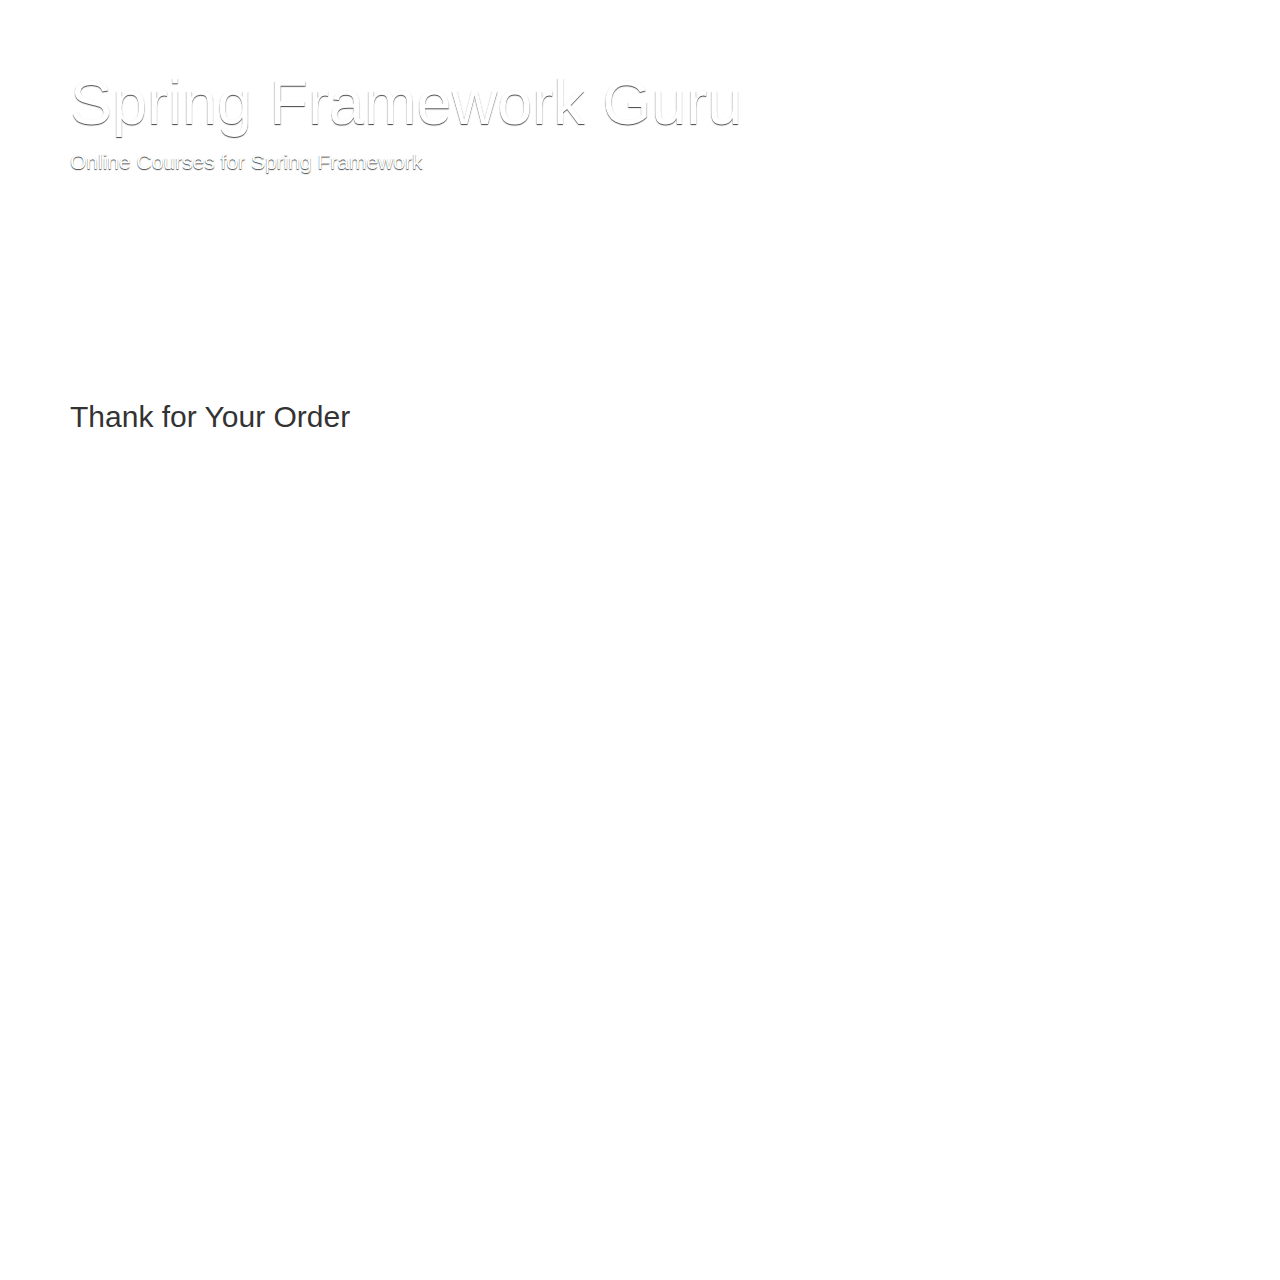
==== src/main/resources/templates/checkout_complete.html @ 22513668 "Spring MVC Validation Messages (my solutions) (46-50)" ====
<!DOCTYPE html>
<html lang="en" xmlns="http://www.w3.org/1999/xhtml"
      xmlns:th="http://www.thymeleaf.org">
<head>
    <meta charset="UTF-8">
    <title th:text="#{index.page.title}">Page Title</title>
    <!-- Latest compiled and minified CSS -->
    <link rel="stylesheet" href="https://stackpath.bootstrapcdn.com/bootstrap/3.4.1/css/bootstrap.min.css"
          th:href="@{/webjars/bootstrap/3.4.1/css/bootstrap.min.css}"
          integrity="sha384-HSMxcRTRxnN+Bdg0JdbxYKrThecOKuH5zCYotlSAcp1+c8xmyTe9GYg1l9a69psu" crossorigin="anonymous">

    <!-- Latest compiled and minified JavaScript -->
    <script src="https://stackpath.bootstrapcdn.com/bootstrap/3.4.1/js/bootstrap.min.js"
            th:src="@{/webjars/bootstrap/3.4.1/js/bootstrap.min.js}"
            integrity="sha384-aJ21OjlMXNL5UyIl/XNwTMqvzeRMZH2w8c5cRVpzpU8Y5bApTppSuUkhZXN0VxHd"
            crossorigin="anonymous"></script>
    <!-- jQuery (necessary for Bootstrap's JavaScript plugins) -->
    <script src="https://code.jquery.com/jquery-1.12.4.min.js"
            th:src="@{/webjars/jquery/1.12.4/jquery.min.js}"
            integrity="sha384-nvAa0+6Qg9clwYCGGPpDQLVpLNn0fRaROjHqs13t4Ggj3Ez50XnGQqc/r8MhnRDZ"
            crossorigin="anonymous"></script>

    <link th:href="@{/css/custom.css}" rel="stylesheet" media="screen">
    <style th:remove="all">
        .jumbotron {
            background: url('https://d2vvqscadf4c1f.cloudfront.net/rGIBmJUAT46UuLPwXo3K_Fedora_Core_Ultimate2.jpg') no-repeat center center;
            height: 350px;
            color: white;
            text-shadow: #444 0 1px 1px;
        }

        body {
            color: #2b3636;
            font-family: "Proxima";
        }

        body {
            color: #333;
            font-family: "Helvetica Neue", Helvetica, Arial, sans-serif;
            font-size: 14px;
            line-height: 1.42857;
        }

        .row {
            margin-left: -15px;
            margin-right: -15px;
        }

        *::before, *::after {
            box-sizing: border-box;
        }

        *::before, *::after {
            box-sizing: border-box;
        }

        .view-directory .course-listing {
            background-color: rgba(255, 255, 255, 0.7);
        }

        .course-listing {
            background-color: #f7f7f7;
            border: 1px solid #f1f3f0;
            border-radius: 9px;
            box-shadow: 0 1px #f1f3f0;
            cursor: pointer;
            height: 390px;
            margin-bottom: 50px;
            padding: 0;
        }

        * {
            box-sizing: border-box;
        }

        .course-listing .course-box-image-container {
            max-height: 208px;
            overflow: hidden;
        }

        .course-listing .course-box-image-container .course-box-image {
            border-bottom: 1px solid #ededed;
            border-top-left-radius: 9px;
            border-top-right-radius: 9px;
            display: block;
            margin: auto;
            width: 100%;
        }

        img {
            vertical-align: middle;
        }

        img {
            border: 0 none;
        }

        .img-face {
            height: 30px;
        }

        .course-listing .course-listing-title {
            color: #6cb44a;
            font-size: 18px;
            font-weight: bold;
            line-height: 25px;
            max-height: 70px;
            overflow: hidden;
            padding: 16px 16px 4px;
        }

        .course-listing .course-listing-subtitle {
            color: #586f6f;
            font-size: 14px;
            font-weight: 200;
            max-height: 65px;
            overflow: hidden;
            padding: 5px 16px;
        }

        .course-listing .course-listing-extra-info .course-price {
            color: #6eae50 !important;
            font-size: 15px;
            font-weight: bold;
            line-height: 34px;
            padding-right: 10px;
            text-align: right;
        }

        .course-listing .course-listing-extra-info .course-author-name {
            font-size: 15px;
            font-weight: 200;
            line-height: 30px;
            max-height: 30px;
            overflow: hidden;
            padding-left: 5px;
        }

        .course-listing .course-listing-extra-info .course-bundle {
            font-size: 15px;
            font-weight: 200;
            line-height: 30px;
        }
    </style>

</head>
<body>
<div class="jumbotron" th:replace="fragments/header_jumbotron :: jumbotron">
    <div class="container">
        <h1>Spring Framework Guru</h1>
        <p class="lead">Online Courses for Spring Framework</p>
    </div>
</div>

<div class="container" style="height: 100vh;">
    <div class="row col-md-12">
            <h2>Thank for Your Order</h2>
    </div>



</body>
</html>
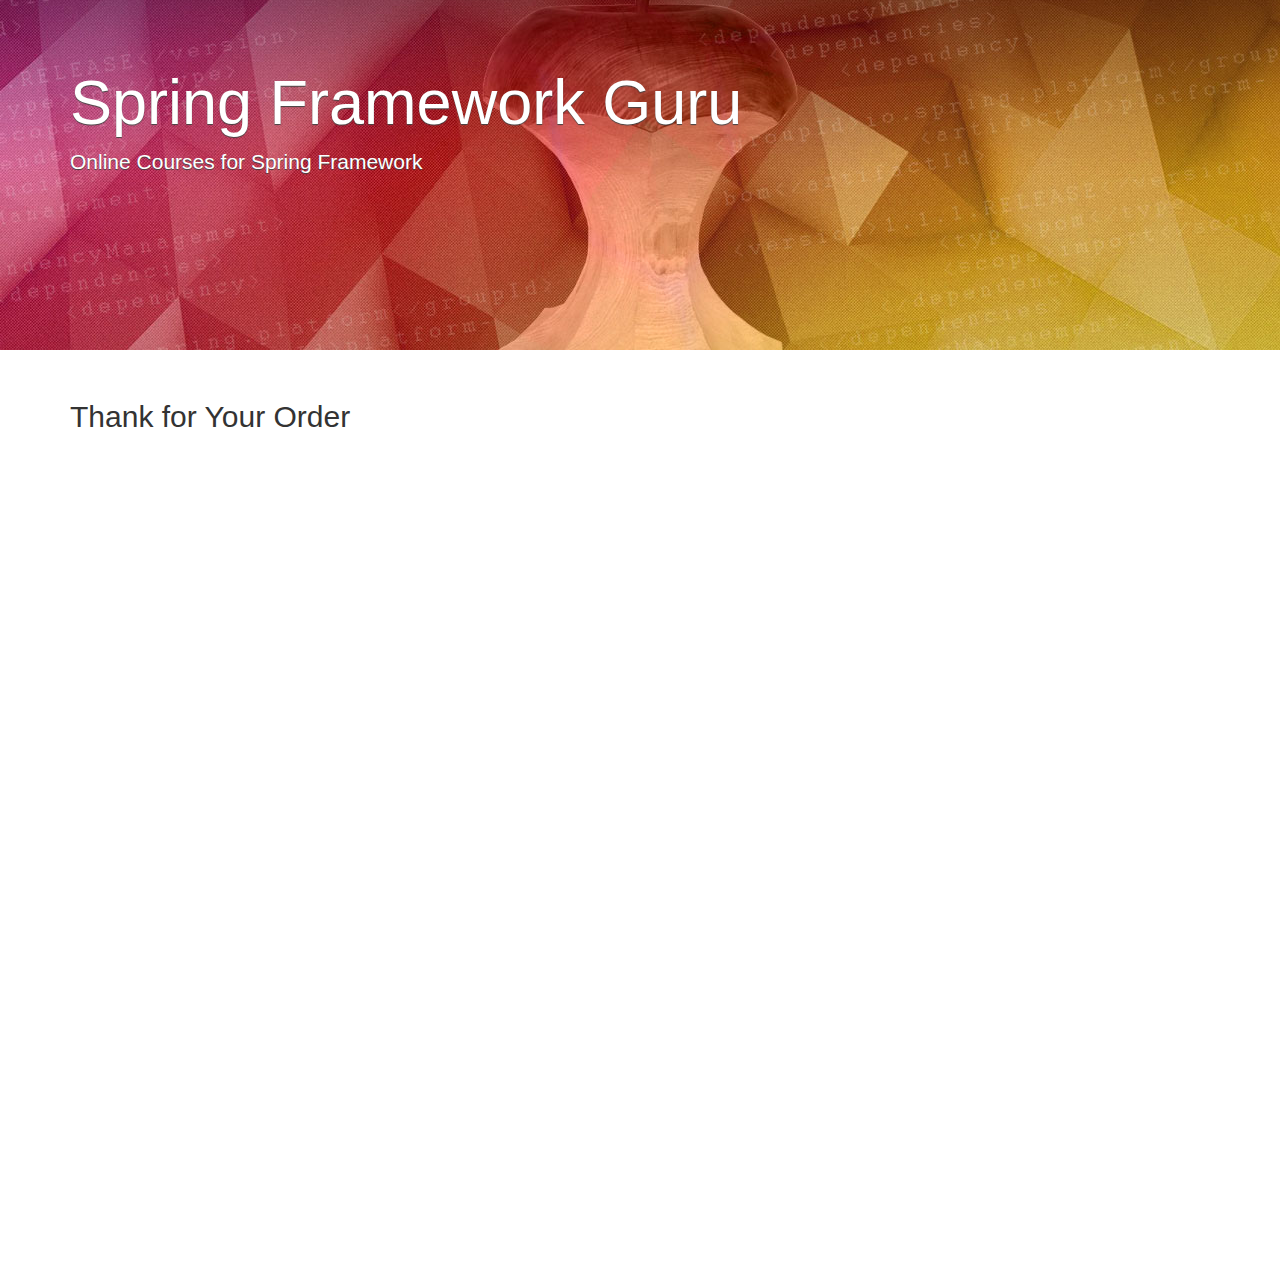
==== commit 5f8f909f: "replace style section from all html files with link to css. closes #9" ====
--- a/src/main/resources/templates/checkout_complete.html
+++ b/src/main/resources/templates/checkout_complete.html
@@ -20,128 +20,7 @@
             integrity="sha384-nvAa0+6Qg9clwYCGGPpDQLVpLNn0fRaROjHqs13t4Ggj3Ez50XnGQqc/r8MhnRDZ"
             crossorigin="anonymous"></script>
 
-    <link th:href="@{/css/custom.css}" rel="stylesheet" media="screen">
-    <style th:remove="all">
-        .jumbotron {
-            background: url('https://d2vvqscadf4c1f.cloudfront.net/rGIBmJUAT46UuLPwXo3K_Fedora_Core_Ultimate2.jpg') no-repeat center center;
-            height: 350px;
-            color: white;
-            text-shadow: #444 0 1px 1px;
-        }
-
-        body {
-            color: #2b3636;
-            font-family: "Proxima";
-        }
-
-        body {
-            color: #333;
-            font-family: "Helvetica Neue", Helvetica, Arial, sans-serif;
-            font-size: 14px;
-            line-height: 1.42857;
-        }
-
-        .row {
-            margin-left: -15px;
-            margin-right: -15px;
-        }
-
-        *::before, *::after {
-            box-sizing: border-box;
-        }
-
-        *::before, *::after {
-            box-sizing: border-box;
-        }
-
-        .view-directory .course-listing {
-            background-color: rgba(255, 255, 255, 0.7);
-        }
-
-        .course-listing {
-            background-color: #f7f7f7;
-            border: 1px solid #f1f3f0;
-            border-radius: 9px;
-            box-shadow: 0 1px #f1f3f0;
-            cursor: pointer;
-            height: 390px;
-            margin-bottom: 50px;
-            padding: 0;
-        }
-
-        * {
-            box-sizing: border-box;
-        }
-
-        .course-listing .course-box-image-container {
-            max-height: 208px;
-            overflow: hidden;
-        }
-
-        .course-listing .course-box-image-container .course-box-image {
-            border-bottom: 1px solid #ededed;
-            border-top-left-radius: 9px;
-            border-top-right-radius: 9px;
-            display: block;
-            margin: auto;
-            width: 100%;
-        }
-
-        img {
-            vertical-align: middle;
-        }
-
-        img {
-            border: 0 none;
-        }
-
-        .img-face {
-            height: 30px;
-        }
-
-        .course-listing .course-listing-title {
-            color: #6cb44a;
-            font-size: 18px;
-            font-weight: bold;
-            line-height: 25px;
-            max-height: 70px;
-            overflow: hidden;
-            padding: 16px 16px 4px;
-        }
-
-        .course-listing .course-listing-subtitle {
-            color: #586f6f;
-            font-size: 14px;
-            font-weight: 200;
-            max-height: 65px;
-            overflow: hidden;
-            padding: 5px 16px;
-        }
-
-        .course-listing .course-listing-extra-info .course-price {
-            color: #6eae50 !important;
-            font-size: 15px;
-            font-weight: bold;
-            line-height: 34px;
-            padding-right: 10px;
-            text-align: right;
-        }
-
-        .course-listing .course-listing-extra-info .course-author-name {
-            font-size: 15px;
-            font-weight: 200;
-            line-height: 30px;
-            max-height: 30px;
-            overflow: hidden;
-            padding-left: 5px;
-        }
-
-        .course-listing .course-listing-extra-info .course-bundle {
-            font-size: 15px;
-            font-weight: 200;
-            line-height: 30px;
-        }
-    </style>
+    <link th:href="@{/css/custom.css}" href="../static/css/custom.css" rel="stylesheet" media="screen">
 
 </head>
 <body>
--- a/src/main/resources/static/css/custom.css
+++ b/src/main/resources/static/css/custom.css
@@ -0,0 +1,119 @@
+.jumbotron {
+    background: url('../images/SpringCoreJumbotron.jpg') no-repeat center center;
+    height: 350px;
+    color: white;
+    text-shadow: #444 0 1px 1px;
+}
+
+body {
+    color: #2b3636;
+    font-family: "Proxima";
+}
+
+body {
+    color: #333;
+    font-family: "Helvetica Neue", Helvetica, Arial, sans-serif;
+    font-size: 14px;
+    line-height: 1.42857;
+}
+
+.row {
+    margin-left: -15px;
+    margin-right: -15px;
+}
+
+*::before, *::after {
+    box-sizing: border-box;
+}
+
+*::before, *::after {
+    box-sizing: border-box;
+}
+
+.view-directory .course-listing {
+    background-color: rgba(255, 255, 255, 0.7);
+}
+
+.course-listing {
+    background-color: #f7f7f7;
+    border: 1px solid #f1f3f0;
+    border-radius: 9px;
+    box-shadow: 0 1px #f1f3f0;
+    cursor: pointer;
+    height: 390px;
+    margin-bottom: 50px;
+    padding: 0;
+}
+
+* {
+    box-sizing: border-box;
+}
+
+.course-listing .course-box-image-container {
+    max-height: 208px;
+    overflow: hidden;
+}
+
+.course-listing .course-box-image-container .course-box-image {
+    border-bottom: 1px solid #ededed;
+    border-top-left-radius: 9px;
+    border-top-right-radius: 9px;
+    display: block;
+    margin: auto;
+    width: 100%;
+}
+
+img {
+    vertical-align: middle;
+}
+
+img {
+    border: 0 none;
+}
+
+.img-face{
+    height: 30px;
+}
+
+.course-listing .course-listing-title {
+    color: #6cb44a;
+    font-size: 18px;
+    font-weight: bold;
+    line-height: 25px;
+    max-height: 70px;
+    overflow: hidden;
+    padding: 16px 16px 4px;
+}
+
+.course-listing .course-listing-subtitle {
+    color: #586f6f;
+    font-size: 14px;
+    font-weight: 200;
+    max-height: 65px;
+    overflow: hidden;
+    padding: 5px 16px;
+}
+
+.course-listing .course-listing-extra-info .course-price {
+    color: #6eae50 !important;
+    font-size: 15px;
+    font-weight: bold;
+    line-height: 34px;
+    padding-right: 10px;
+    text-align: right;
+}
+
+.course-listing .course-listing-extra-info .course-author-name {
+    font-size: 15px;
+    font-weight: 200;
+    line-height: 30px;
+    max-height: 30px;
+    overflow: hidden;
+    padding-left: 5px;
+}
+
+.course-listing .course-listing-extra-info .course-bundle {
+    font-size: 15px;
+    font-weight: 200;
+    line-height: 30px;
+}
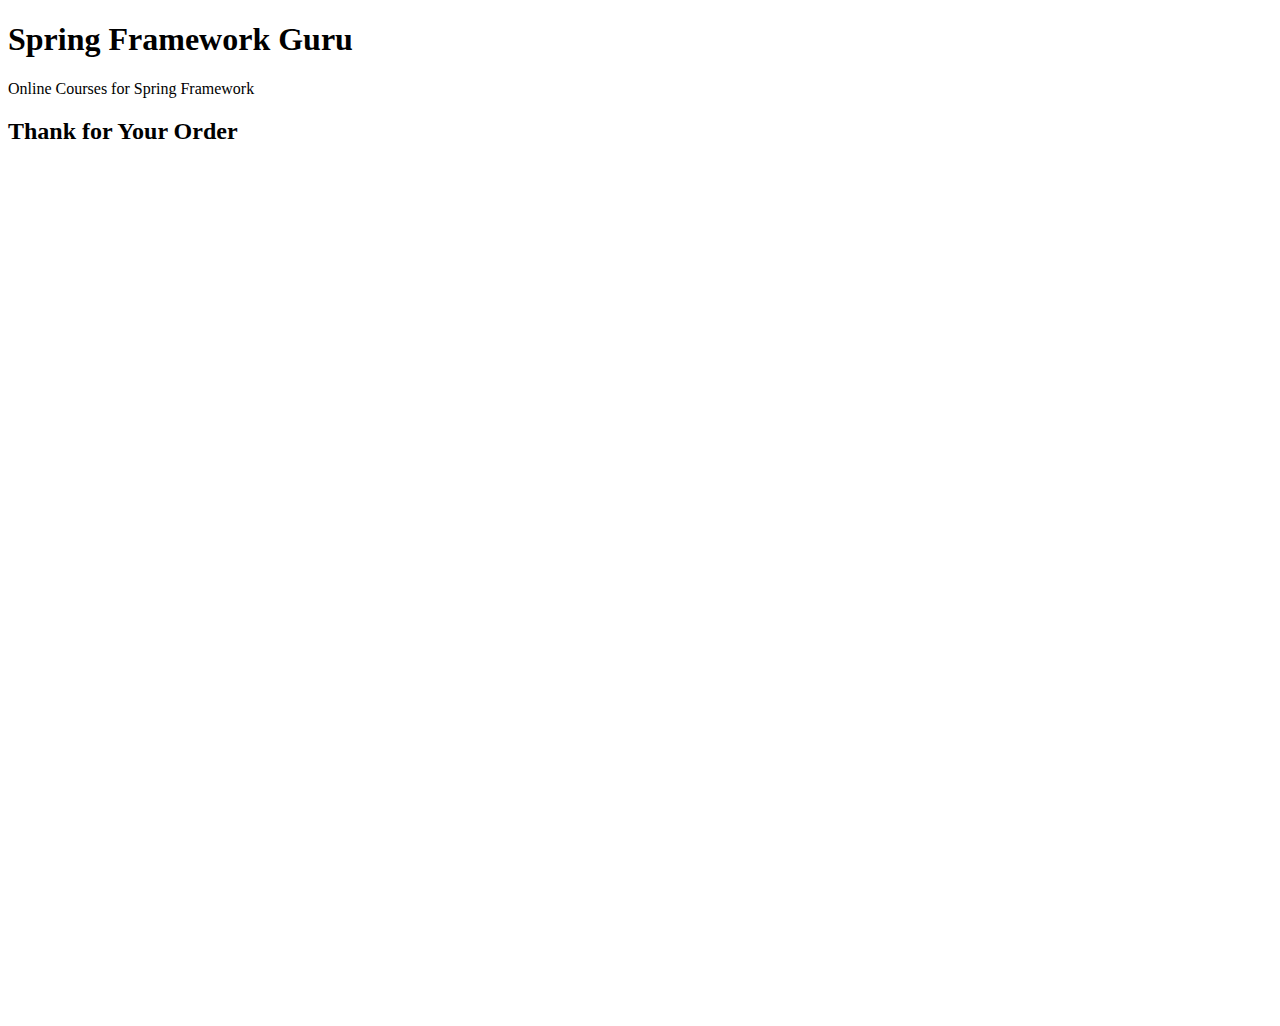
==== commit 5d589955: "header fragment. closes #10" ====
--- a/src/main/resources/templates/checkout_complete.html
+++ b/src/main/resources/templates/checkout_complete.html
@@ -2,25 +2,9 @@
 <html lang="en" xmlns="http://www.w3.org/1999/xhtml"
       xmlns:th="http://www.thymeleaf.org">
 <head>
-    <meta charset="UTF-8">
     <title th:text="#{index.page.title}">Page Title</title>
-    <!-- Latest compiled and minified CSS -->
-    <link rel="stylesheet" href="https://stackpath.bootstrapcdn.com/bootstrap/3.4.1/css/bootstrap.min.css"
-          th:href="@{/webjars/bootstrap/3.4.1/css/bootstrap.min.css}"
-          integrity="sha384-HSMxcRTRxnN+Bdg0JdbxYKrThecOKuH5zCYotlSAcp1+c8xmyTe9GYg1l9a69psu" crossorigin="anonymous">
-
-    <!-- Latest compiled and minified JavaScript -->
-    <script src="https://stackpath.bootstrapcdn.com/bootstrap/3.4.1/js/bootstrap.min.js"
-            th:src="@{/webjars/bootstrap/3.4.1/js/bootstrap.min.js}"
-            integrity="sha384-aJ21OjlMXNL5UyIl/XNwTMqvzeRMZH2w8c5cRVpzpU8Y5bApTppSuUkhZXN0VxHd"
-            crossorigin="anonymous"></script>
-    <!-- jQuery (necessary for Bootstrap's JavaScript plugins) -->
-    <script src="https://code.jquery.com/jquery-1.12.4.min.js"
-            th:src="@{/webjars/jquery/1.12.4/jquery.min.js}"
-            integrity="sha384-nvAa0+6Qg9clwYCGGPpDQLVpLNn0fRaROjHqs13t4Ggj3Ez50XnGQqc/r8MhnRDZ"
-            crossorigin="anonymous"></script>
-
-    <link th:href="@{/css/custom.css}" href="../static/css/custom.css" rel="stylesheet" media="screen">
+    <!--/*/ <th:block th:include="fragments/common :: headfiles">
+            </th:block> /*/-->
 
 </head>
 <body>
